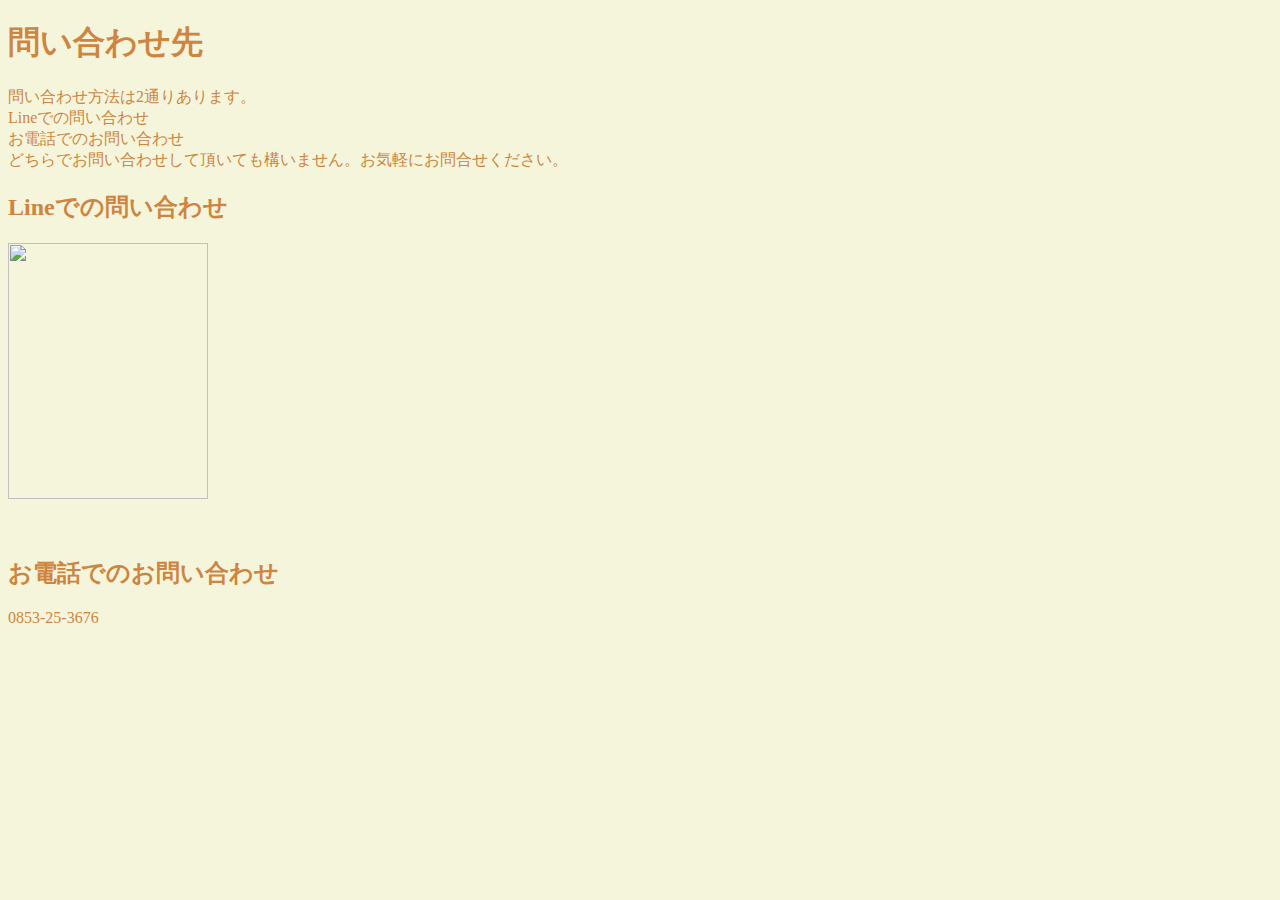
==== inquiry.html @ d06bec47 "Update inquiry.html" ====
<!DOCTYPE html>

<html lang="ja" dir="ltr">
  <head>
    <meta charset="utf-8">
    <title>Inquiry</title>
    <link href="https://fonts.googleapis.com/earlyaccess/kokoro.css" rel="stylesheet">
    <style>
      body{
        font-family: "kokoro";
        color:peru;
        background: beige;
      }
    </style>
  </head>
  <body>
  <h1>問い合わせ先</h1>
  <p>問い合わせ方法は2通りあります。<br>
      Lineでの問い合わせ<br>
      お電話でのお問い合わせ<br>
      どちらでお問い合わせして頂いても構いません。お気軽にお問合せください。<br>
  </p>

  <h2>Lineでの問い合わせ</h2>
  <p><img width="200" height="256" src="line.jpg" ></p><br>

  <h2>お電話でのお問い合わせ</h2>
  <p>0853-25-3676</p><br>

  </body>
</html>
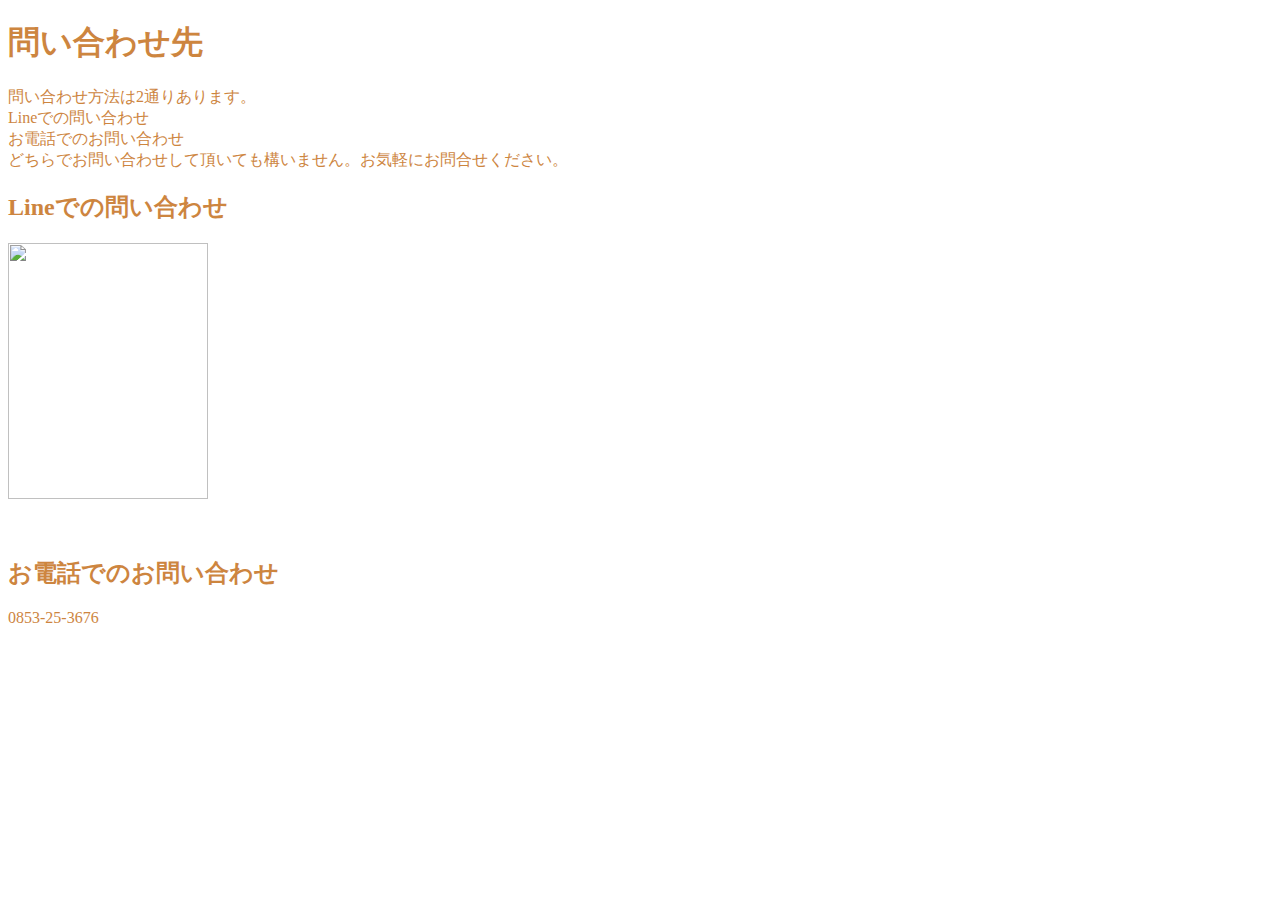
==== commit a518a652: "Update inquiry.html" ====
--- a/inquiry.html
+++ b/inquiry.html
@@ -9,7 +9,7 @@
       body{
         font-family: "kokoro";
         color:peru;
-        background: beige;
+        background:;
       }
     </style>
   </head>
